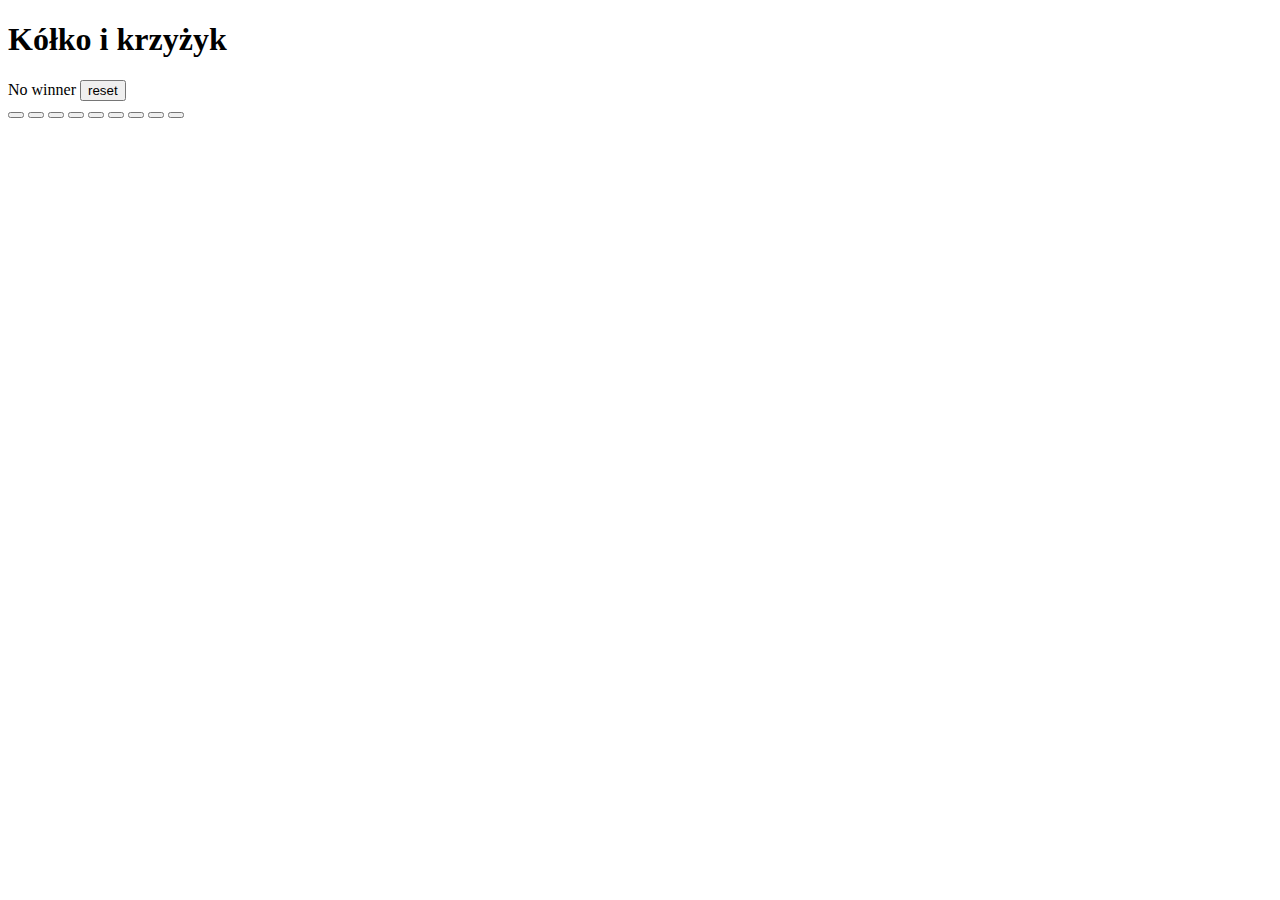
==== pages/playerVsComputer.html @ 444ee49e "nie dzala" ====
<!DOCTYPE html>
<html lang="en">
  <head>
    <meta charset="UTF-8" />
    <meta name="viewport" content="width=device-width, initial-scale=1.0" />
    <title>kolko i krzyzyk</title>
    <link rel="stylesheet" href="../styles/styles.css" />
    <script src="../scripts/playerVsComputer.js" defer></script>
  </head>
  <body>
    <h1>Kółko i krzyżyk</h1>
    <div id="popup" class="hidden">
      <span class="gameStatus">No winner</span>
      <button id="reset">reset</button>
    </div>
    <div class="game">
      <button class="area" value="0 0"></button>
      <button class="area" value="0 1"></button>
      <button class="area" value="0 2"></button>
      <button class="area" value="1 0"></button>
      <button class="area" value="1 1"></button>
      <button class="area" value="1 2"></button>
      <button class="area" value="2 0"></button>
      <button class="area" value="2 1"></button>
      <button class="area" value="2 2"></button>
    </div>
  </body>
</html>
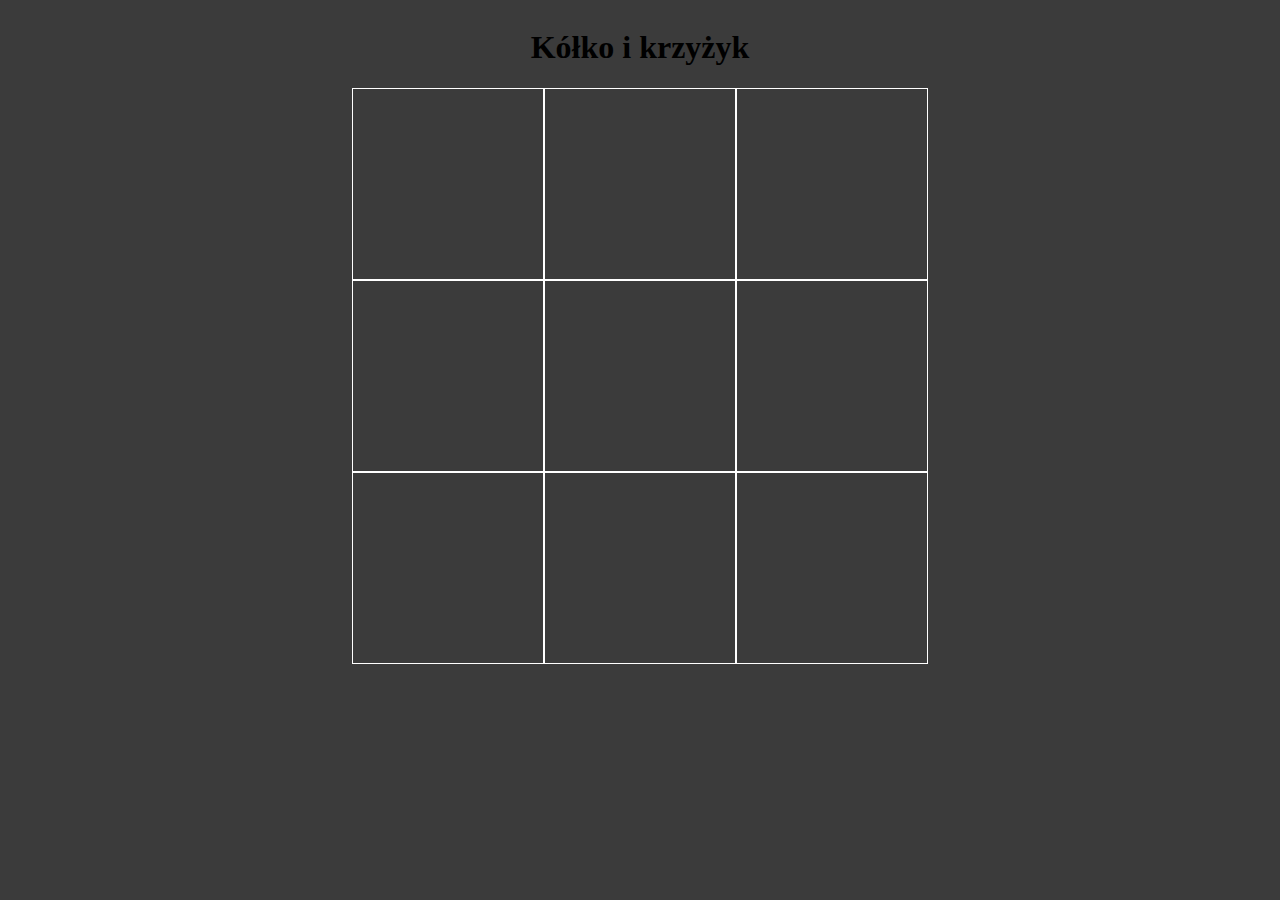
==== commit 217af85e: "dziala" ====
--- a/pages/playerVsComputer.html
+++ b/pages/playerVsComputer.html
@@ -4,7 +4,7 @@
     <meta charset="UTF-8" />
     <meta name="viewport" content="width=device-width, initial-scale=1.0" />
     <title>kolko i krzyzyk</title>
-    <link rel="stylesheet" href="../styles/styles.css" />
+    <link rel="stylesheet" href="../styles/style.css" />
     <script src="../scripts/playerVsComputer.js" defer></script>
   </head>
   <body>
--- a/styles/style.css
+++ b/styles/style.css
@@ -0,0 +1,69 @@
+.area {
+  width: 12rem;
+  height: 12rem;
+  background: none;
+  border: 1px solid #fff;
+  color: #fff;
+  font-size: 2rem;
+}
+
+.game {
+  display: grid;
+  grid-template-columns: auto auto auto;
+  height: 36rem;
+  width: 36rem;
+}
+
+body {
+  display: flex;
+  align-items: center;
+  background-color: #3b3b3b;
+  flex-direction: column;
+  transition: 0.3s;
+}
+
+.area:hover {
+  transition: 0.3s;
+  box-shadow: 0px 0px 20px 3px #0ff;
+}
+
+.area:active {
+  transition: 0.5s;
+}
+
+#popup {
+  position: absolute;
+  top: 0;
+  bottom: 0;
+  margin: auto 0;
+  font-size: 6rem;
+  border: 3px solid black;
+  height: 25%;
+  width: 32rem;
+  display: flex;
+  align-items: center;
+  justify-content: space-between;
+  background-color: #252525;
+  color: #fff;
+  border-radius: 10px;
+  gap: 1rem;
+  flex-direction: column;
+}
+
+#reset {
+  padding: 0.5rem 1rem;
+  margin-bottom: 0.5rem;
+  background: none;
+  border: #404040 3px solid;
+  border-radius: 10px;
+  color: white;
+}
+
+#reset:hover {
+  transition: 0.3s;
+  box-shadow: 0px 0px 10px 3px #fff;
+}
+
+.hidden {
+  display: none !important;
+}
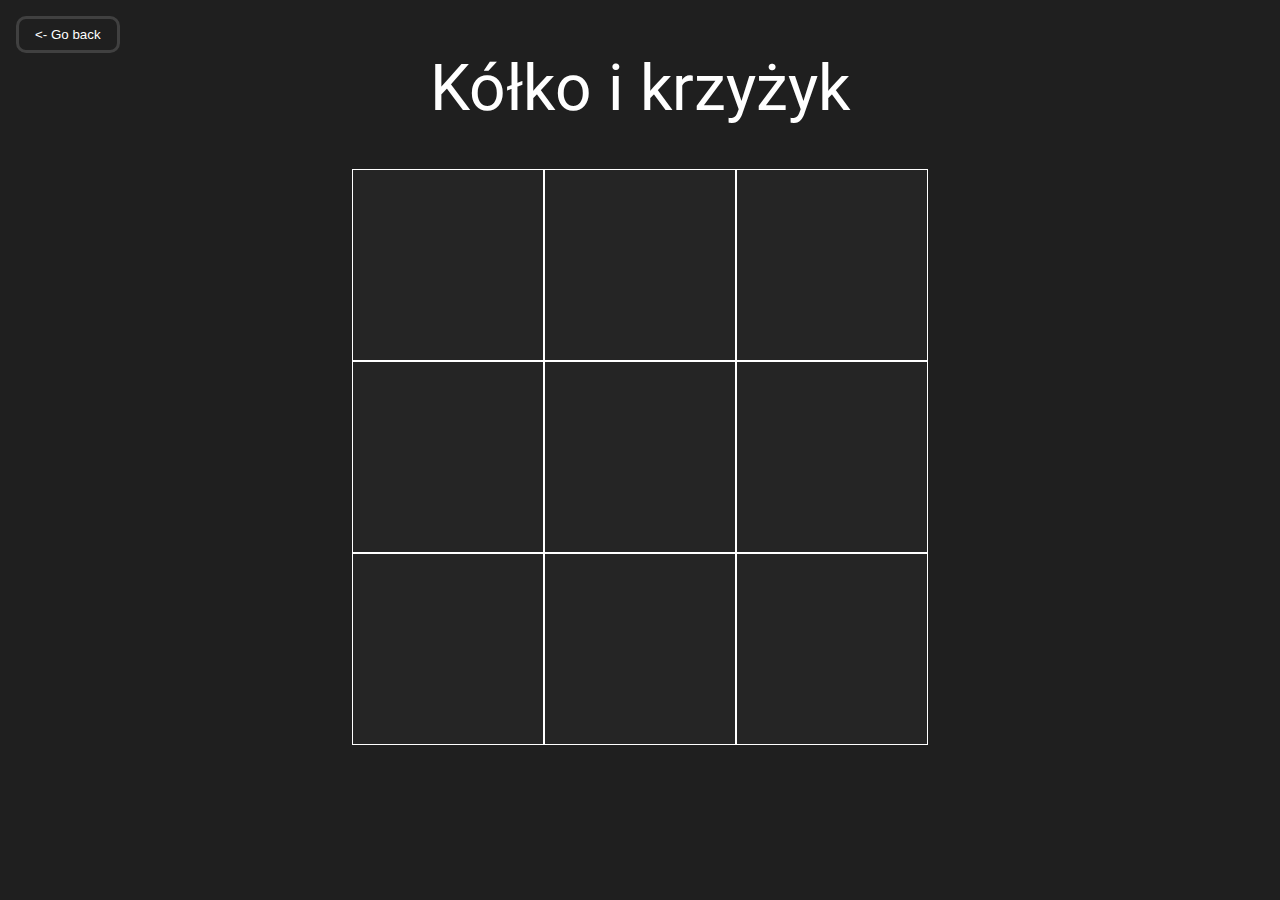
==== commit 8c5634d8: "skończone" ====
--- a/pages/playerVsComputer.html
+++ b/pages/playerVsComputer.html
@@ -5,9 +5,18 @@
     <meta name="viewport" content="width=device-width, initial-scale=1.0" />
     <title>kolko i krzyzyk</title>
     <link rel="stylesheet" href="../styles/style.css" />
+    <link rel="preconnect" href="https://fonts.googleapis.com" />
+    <link rel="preconnect" href="https://fonts.gstatic.com" crossorigin />
+    <link
+      href="https://fonts.googleapis.com/css2?family=Roboto:ital,wght@0,100;0,300;0,400;0,500;0,700;0,900;1,100;1,300;1,400;1,500;1,700;1,900&display=swap"
+      rel="stylesheet"
+    />
     <script src="../scripts/playerVsComputer.js" defer></script>
   </head>
   <body>
+    <a href="./main.html">
+      <button class="goBack"><- Go back</button>
+    </a>
     <h1>Kółko i krzyżyk</h1>
     <div id="popup" class="hidden">
       <span class="gameStatus">No winner</span>
--- a/styles/style.css
+++ b/styles/style.css
@@ -1,10 +1,64 @@
+body {
+  display: flex;
+  align-items: center;
+  background-color: #1f1f1f;
+  flex-direction: column;
+  transition: 0.3s;
+  color: #fff;
+  font-family: "Roboto", sans-serif;
+}
+
 .area {
   width: 12rem;
   height: 12rem;
-  background: none;
+  background-color: #252525;
   border: 1px solid #fff;
   color: #fff;
   font-size: 2rem;
+}
+
+.goBack {
+  position: absolute;
+  top: 0;
+  left: 0;
+  margin: 1rem;
+  padding: 0.5rem 1rem;
+  background: none;
+  border: #404040 3px solid;
+  border-radius: 10px;
+  color: white;
+}
+
+.goBack:hover {
+  transition: 0.3s;
+  box-shadow: 0px 0px 10px 3px #fff;
+}
+
+h1 {
+  font-size: 4rem;
+  font-weight: normal;
+}
+
+.X {
+  background-color: #d14747;
+  animation: fadeIn 1s;
+  transition: 0.3s;
+}
+
+.O {
+  background-color: #47d1a8;
+  animation: fadeIn 1s;
+  transition: 0.3s;
+}
+
+.X:hover {
+  background-color: #c71111;
+  transition: 0.3s;
+}
+
+.O:hover {
+  background-color: #11c7a1;
+  transition: 0.3s;
 }
 
 .game {
@@ -14,17 +68,10 @@
   width: 36rem;
 }
 
-body {
-  display: flex;
-  align-items: center;
-  background-color: #3b3b3b;
-  flex-direction: column;
-  transition: 0.3s;
-}
-
 .area:hover {
   transition: 0.3s;
-  box-shadow: 0px 0px 20px 3px #0ff;
+  box-shadow: 0px 0px 40px 3px rgb(140, 3, 182);
+  z-index: 1;
 }
 
 .area:active {
@@ -38,7 +85,7 @@
   margin: auto 0;
   font-size: 6rem;
   border: 3px solid black;
-  height: 25%;
+  height: 13rem;
   width: 32rem;
   display: flex;
   align-items: center;
@@ -48,6 +95,8 @@
   border-radius: 10px;
   gap: 1rem;
   flex-direction: column;
+  animation: fadeIn 1s;
+  z-index: 2;
 }
 
 #reset {
@@ -67,3 +116,12 @@
 .hidden {
   display: none !important;
 }
+
+@keyframes fadeIn {
+  from {
+    opacity: 0;
+  }
+  to {
+    opacity: 1;
+  }
+}
